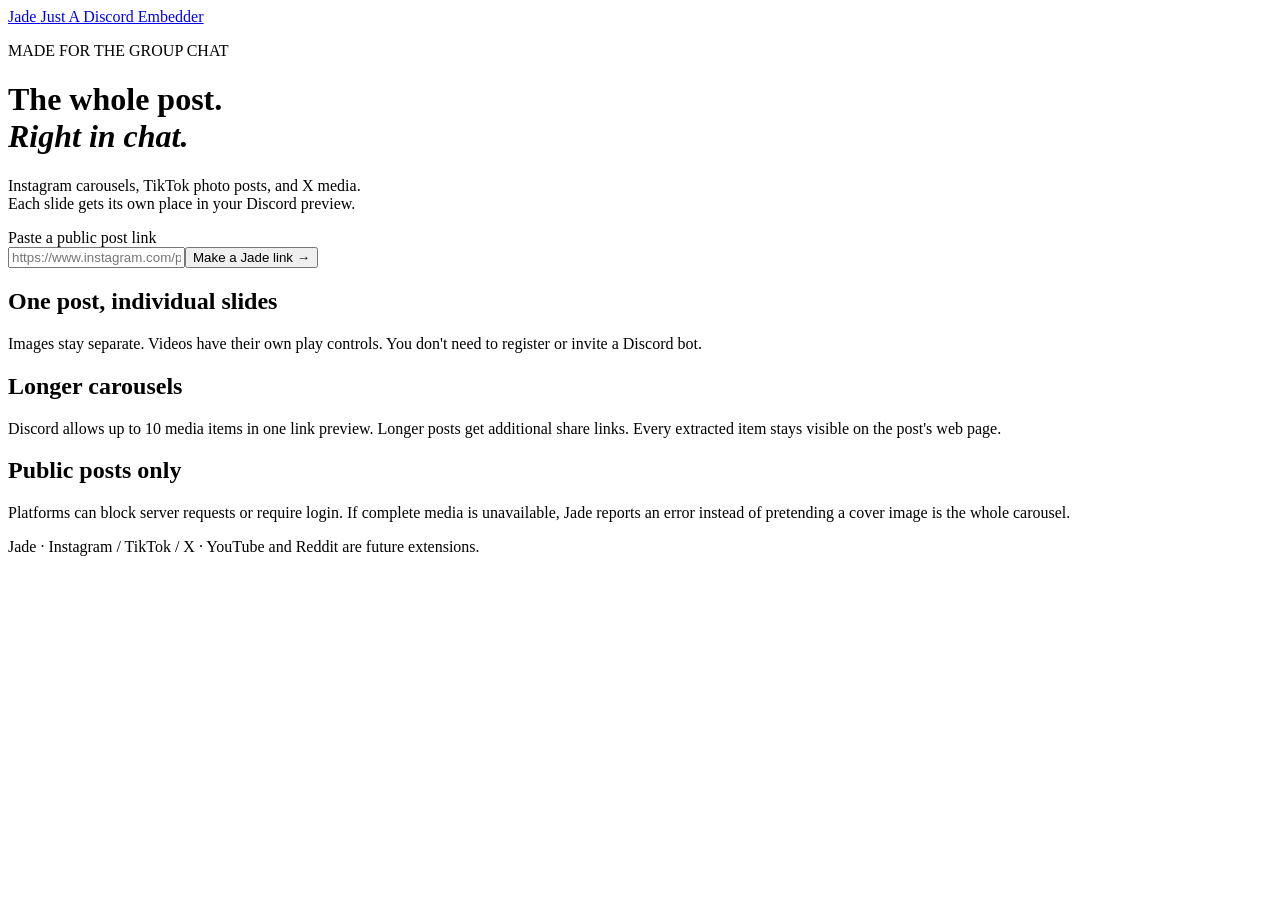
==== internal/jade/web/index.html @ 8045e6c7 "Replace bot with standalone Go rich-embed service" ====
<!doctype html><html lang="en"><head><meta charset="utf-8"><meta name="viewport" content="width=device-width,initial-scale=1"><meta name="theme-color" content="#99d6b5"><title>Jade - Just A Discord Embedder</title><link rel="stylesheet" href="/style.css"><script src="/app.js" defer></script></head><body><main><a class="brand" href="/">Jade <span>Just A Discord Embedder</span></a><p class="eyebrow">MADE FOR THE GROUP CHAT</p><h1>The whole post.<br><em>Right in chat.</em></h1><p class="intro">Instagram carousels, TikTok photo posts, and X media.<br>Each slide gets its own place in your Discord preview.</p><form id="form"><label for="url">Paste a public post link</label><div class="input-row"><input id="url" type="text" inputmode="url" placeholder="https://www.instagram.com/p/..." maxlength="1800" autocomplete="off" required><button id="submit">Make a Jade link &rarr;</button></div></form><p id="status" role="status" aria-live="polite"></p><section id="result" hidden><label for="share">Share this in Discord</label><div class="input-row"><input id="share" readonly><button type="button" id="copy">Copy link</button></div><div class="actions"><a id="open" class="button secondary">Open post preview</a><button type="button" class="secondary" id="check">Check all slides</button></div><p id="count"></p><div id="pages" class="actions"></div><div id="media" class="gallery"></div></section><div class="info"><h2>One post, individual slides</h2><p>Images stay separate. Videos have their own play controls. You don't need to register or invite a Discord bot.</p><h2>Longer carousels</h2><p>Discord allows up to 10 media items in one link preview. Longer posts get additional share links. Every extracted item stays visible on the post's web page.</p><h2>Public posts only</h2><p>Platforms can block server requests or require login. If complete media is unavailable, Jade reports an error instead of pretending a cover image is the whole carousel.</p></div><footer>Jade &middot; Instagram / TikTok / X &middot; YouTube and Reddit are future extensions.</footer></main></body></html>
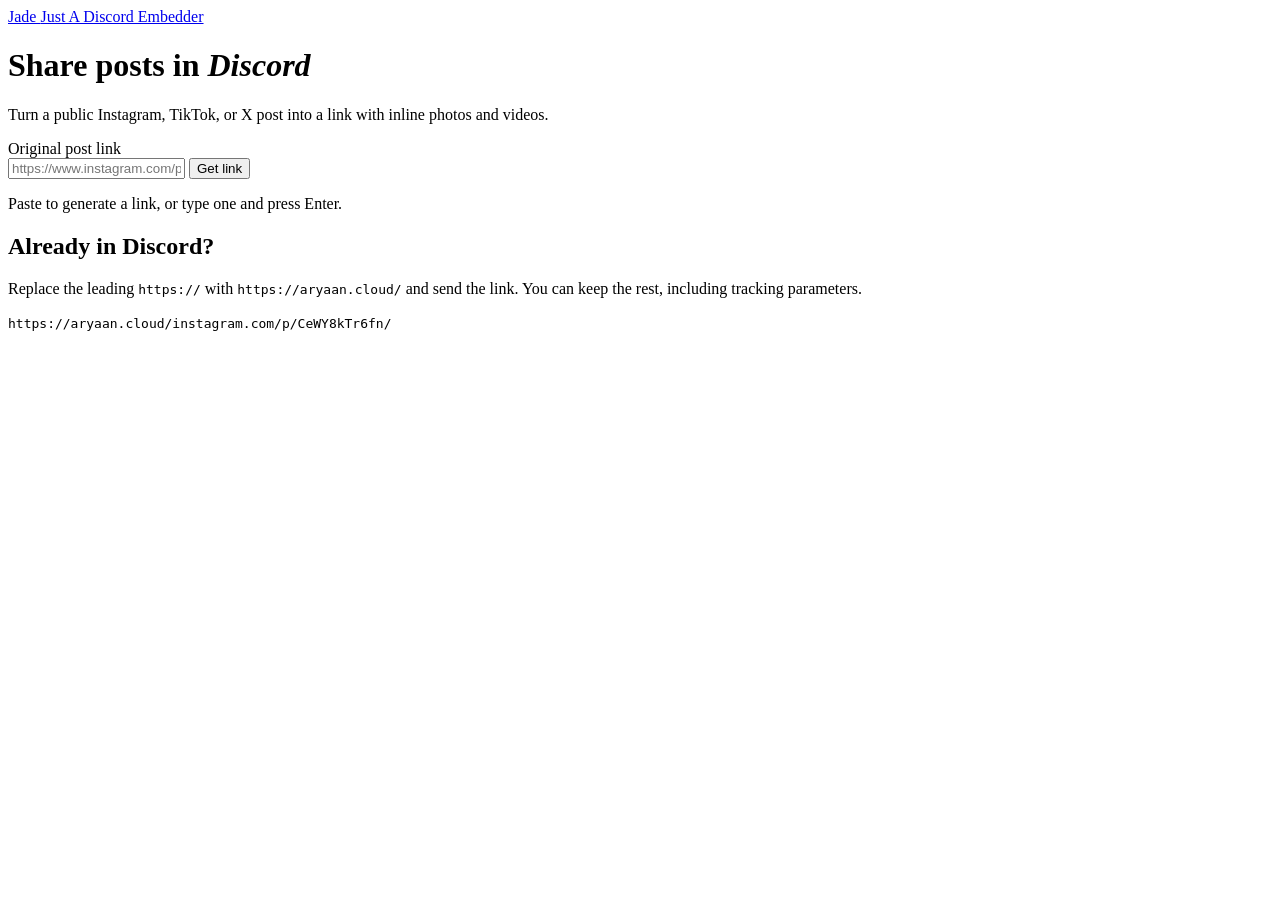
==== commit 5f3592ce: "Polish Jade embeds and streamline Discord sharing" ====
--- a/internal/jade/web/index.html
+++ b/internal/jade/web/index.html
@@ -1 +1,53 @@
-<!doctype html><html lang="en"><head><meta charset="utf-8"><meta name="viewport" content="width=device-width,initial-scale=1"><meta name="theme-color" content="#99d6b5"><title>Jade - Just A Discord Embedder</title><link rel="stylesheet" href="/style.css"><script src="/app.js" defer></script></head><body><main><a class="brand" href="/">Jade <span>Just A Discord Embedder</span></a><p class="eyebrow">MADE FOR THE GROUP CHAT</p><h1>The whole post.<br><em>Right in chat.</em></h1><p class="intro">Instagram carousels, TikTok photo posts, and X media.<br>Each slide gets its own place in your Discord preview.</p><form id="form"><label for="url">Paste a public post link</label><div class="input-row"><input id="url" type="text" inputmode="url" placeholder="https://www.instagram.com/p/..." maxlength="1800" autocomplete="off" required><button id="submit">Make a Jade link &rarr;</button></div></form><p id="status" role="status" aria-live="polite"></p><section id="result" hidden><label for="share">Share this in Discord</label><div class="input-row"><input id="share" readonly><button type="button" id="copy">Copy link</button></div><div class="actions"><a id="open" class="button secondary">Open post preview</a><button type="button" class="secondary" id="check">Check all slides</button></div><p id="count"></p><div id="pages" class="actions"></div><div id="media" class="gallery"></div></section><div class="info"><h2>One post, individual slides</h2><p>Images stay separate. Videos have their own play controls. You don't need to register or invite a Discord bot.</p><h2>Longer carousels</h2><p>Discord allows up to 10 media items in one link preview. Longer posts get additional share links. Every extracted item stays visible on the post's web page.</p><h2>Public posts only</h2><p>Platforms can block server requests or require login. If complete media is unavailable, Jade reports an error instead of pretending a cover image is the whole carousel.</p></div><footer>Jade &middot; Instagram / TikTok / X &middot; YouTube and Reddit are future extensions.</footer></main></body></html>
+<!doctype html>
+<html lang="en">
+<head>
+  <meta charset="utf-8">
+  <meta name="viewport" content="width=device-width,initial-scale=1">
+  <meta name="theme-color" content="#101916">
+  <title>Jade · Share posts in Discord</title>
+  <link rel="stylesheet" href="/style.css">
+  <script src="/app.js" defer></script>
+</head>
+<body>
+  <main class="converter">
+    <a class="brand" href="/">Jade <span>Just A Discord Embedder</span></a>
+    <h1>Share posts in <em>Discord</em></h1>
+    <p class="intro">Turn a public Instagram, TikTok, or X post into a link with inline photos and videos.</p>
+
+    <div class="converter-tool">
+      <form id="form">
+        <label for="url">Original post link</label>
+        <div class="input-row">
+          <input id="url" type="text" inputmode="url" placeholder="https://www.instagram.com/p/…" maxlength="1800" autocomplete="off" spellcheck="false" aria-describedby="hint status" required>
+          <button id="submit">Get link</button>
+        </div>
+        <p id="hint" class="notice">Paste to generate a link, or type one and press Enter.</p>
+      </form>
+      <p id="status" role="status"></p>
+
+      <section id="result" hidden>
+        <label for="share">Discord link</label>
+        <div class="input-row">
+          <input id="share" readonly spellcheck="false">
+          <button type="button" id="copy">Copy link</button>
+        </div>
+        <p class="notice">Paste this link into a Discord channel or DM.</p>
+        <div class="actions">
+          <button type="button" class="secondary" id="check" aria-controls="preview" aria-expanded="false">Preview media</button>
+        </div>
+        <div id="preview" hidden>
+          <p id="preview-status" class="notice" role="status"></p>
+          <div id="pages" class="actions"></div>
+          <div id="media" class="gallery"></div>
+        </div>
+      </section>
+    </div>
+
+    <section class="converter-shortcut">
+      <h2>Already in Discord?</h2>
+      <p>Replace the leading <code>https://</code> with <code>https://aryaan.cloud/</code> and send the link. You can keep the rest, including tracking parameters.</p>
+      <code class="shortcut-example">https://aryaan.cloud/instagram.com/p/CeWY8kTr6fn/</code>
+    </section>
+  </main>
+</body>
+</html>
